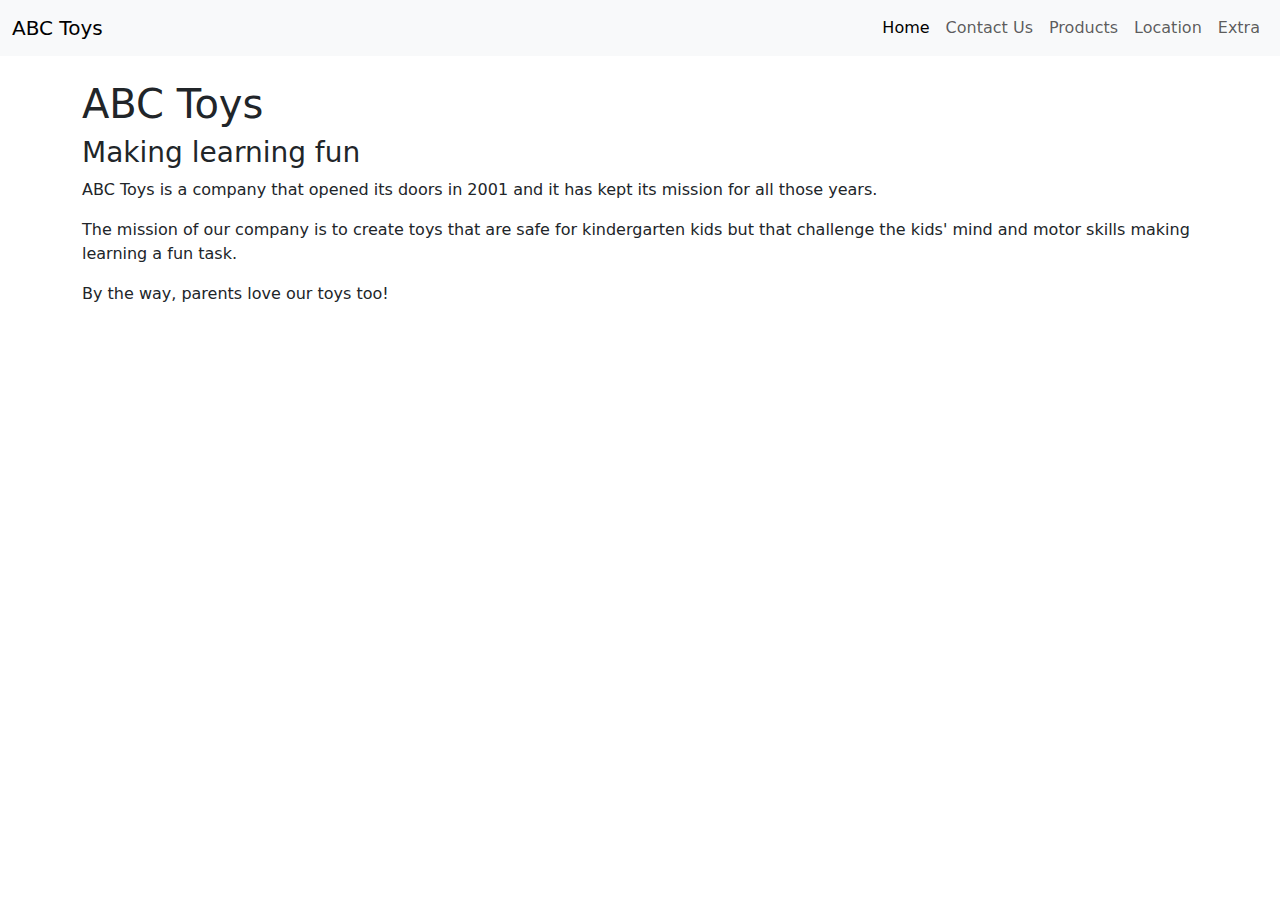
==== HW3/index.html @ 9d971631 "Added HW3 assignment" ====
<!DOCTYPE html>
<html lang="en">
<head>

  <meta charset="UTF-8" />
  <meta name="viewport" content="width=device-width, initial-scale=1">
  <title>ABC Toys</title>
  <link rel="stylesheet" type="text/css" href="bootstrap.css" />

</head>

<body>
	<nav class="navbar fixed-top bg-body-tertiary navbar-expand-sm">
	  <div class="container-fluid">
		<a class="navbar-brand" href="#">ABC Toys</a>
		<ul class="navbar-nav">
			<li class="nav-item">
			  <a class="nav-link active" aria-current="page" href="#">Home</a>
			</li>
			<li class="nav-item">
				<a class="nav-link" href="./contact.html">Contact Us</a>
			</li>
			<li class="nav-item">
				<a class="nav-link" href="./products.html">Products</a>
			</li>
			<li class="nav-item">
				<a class="nav-link" href="./location.html">Location</a>
			</li>
			<li class="nav-item">
				<a class="nav-link" href="./extra.html">Extra</a>
			</li>
		</ul>
	  </div>
	</nav>

	<div class="container-sm">
	<h1>ABC Toys</h1>
	<h3>Making learning fun</h3>

	<p>ABC Toys is a company that opened its doors in 2001 and it has kept its mission for all those years.</p>
	<p>The mission of our company is to create toys that are safe for kindergarten kids but that challenge the kids' mind and motor skills making learning a fun task.</p>
	<p>By the way, parents love our toys too!</p>

	</div>

</body>

</html>
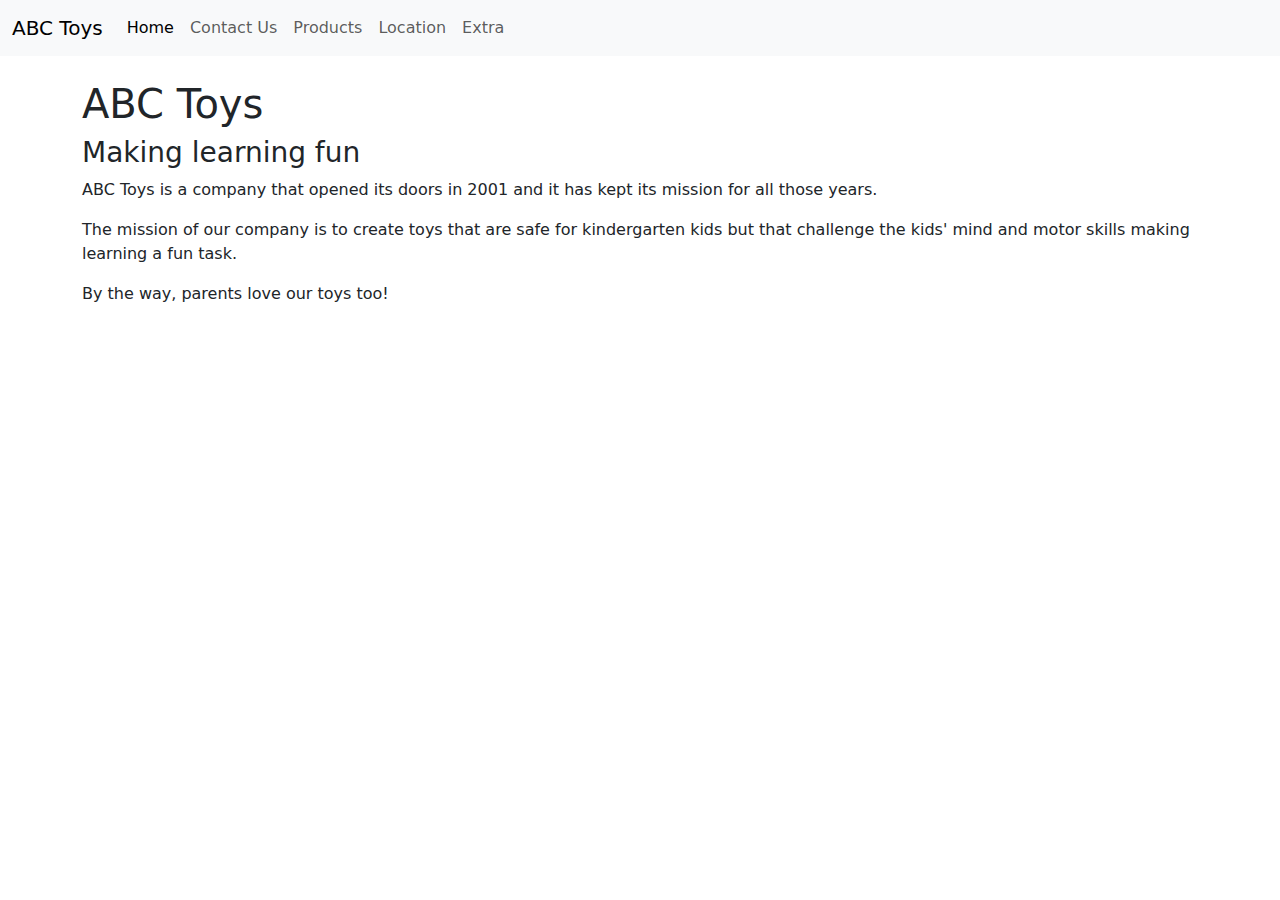
==== commit c234acee: "HW3 Updated - new upload" ====
--- a/HW3/index.html
+++ b/HW3/index.html
@@ -12,7 +12,12 @@
 <body>
 	<nav class="navbar fixed-top bg-body-tertiary navbar-expand-sm">
 	  <div class="container-fluid">
-		<a class="navbar-brand" href="#">ABC Toys</a>
+	  	<a class="navbar-brand" href="#">ABC Toys</a>
+
+		<button class="navbar-toggler ms-auto" type="button" data-bs-toggle="collapse" data-bs-target="#n_bar" aria-controls="navbarNavAltMarkup" aria-label="Toggle navigation">
+            <span class="navbar-toggler-icon"></span>
+        </button>
+        <div class="collapse navbar-collapse" id="n_bar">
 		<ul class="navbar-nav">
 			<li class="nav-item">
 			  <a class="nav-link active" aria-current="page" href="#">Home</a>
@@ -31,6 +36,7 @@
 			</li>
 		</ul>
 	  </div>
+	  </div>
 	</nav>
 
 	<div class="container-sm">
@@ -42,6 +48,7 @@
 	<p>By the way, parents love our toys too!</p>
 
 	</div>
+    <script src="https://cdn.jsdelivr.net/npm/bootstrap@5.3.3/dist/js/bootstrap.bundle.min.js" integrity="sha384-YvpcrYf0tY3lHB60NNkmXc5s9fDVZLESaAA55NDzOxhy9GkcIdslK1eN7N6jIeHz" crossorigin="anonymous"></script>
 
 </body>
 
